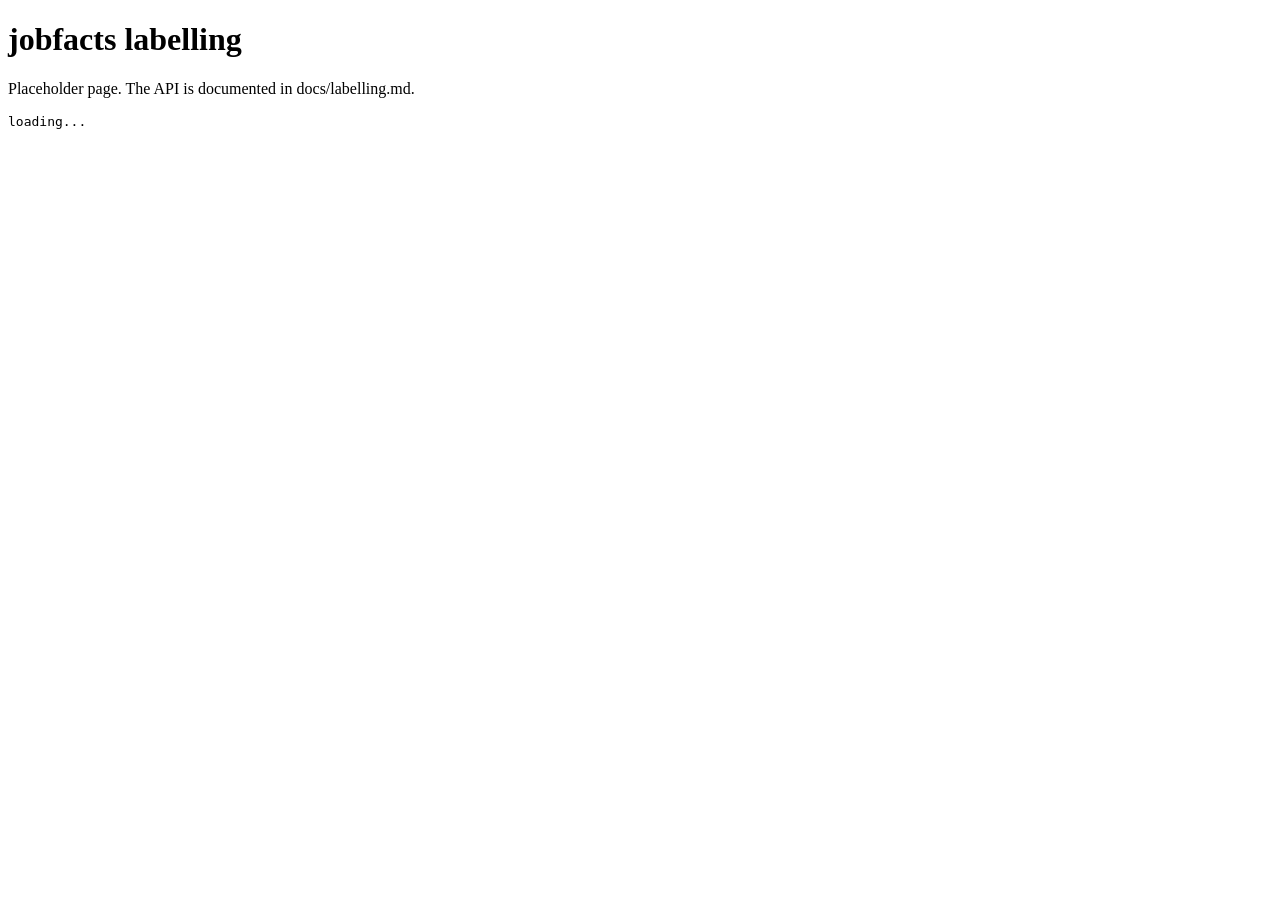
==== src/jobfacts/label_app/static/index.html @ 546315b6 "Add test-set selection, application import, labelling API; Workday terms notes" ====
<!doctype html>
<html lang="en">
<head><meta charset="utf-8"><meta name="viewport" content="width=device-width, initial-scale=1">
<title>jobfacts labelling</title></head>
<body>
<h1>jobfacts labelling</h1>
<p>Placeholder page. The API is documented in docs/labelling.md.</p>
<pre id="progress">loading...</pre>
<script>
fetch("/api/progress").then(r => r.json()).then(p => {
  document.getElementById("progress").textContent = JSON.stringify(p, null, 2);
});
</script>
</body>
</html>
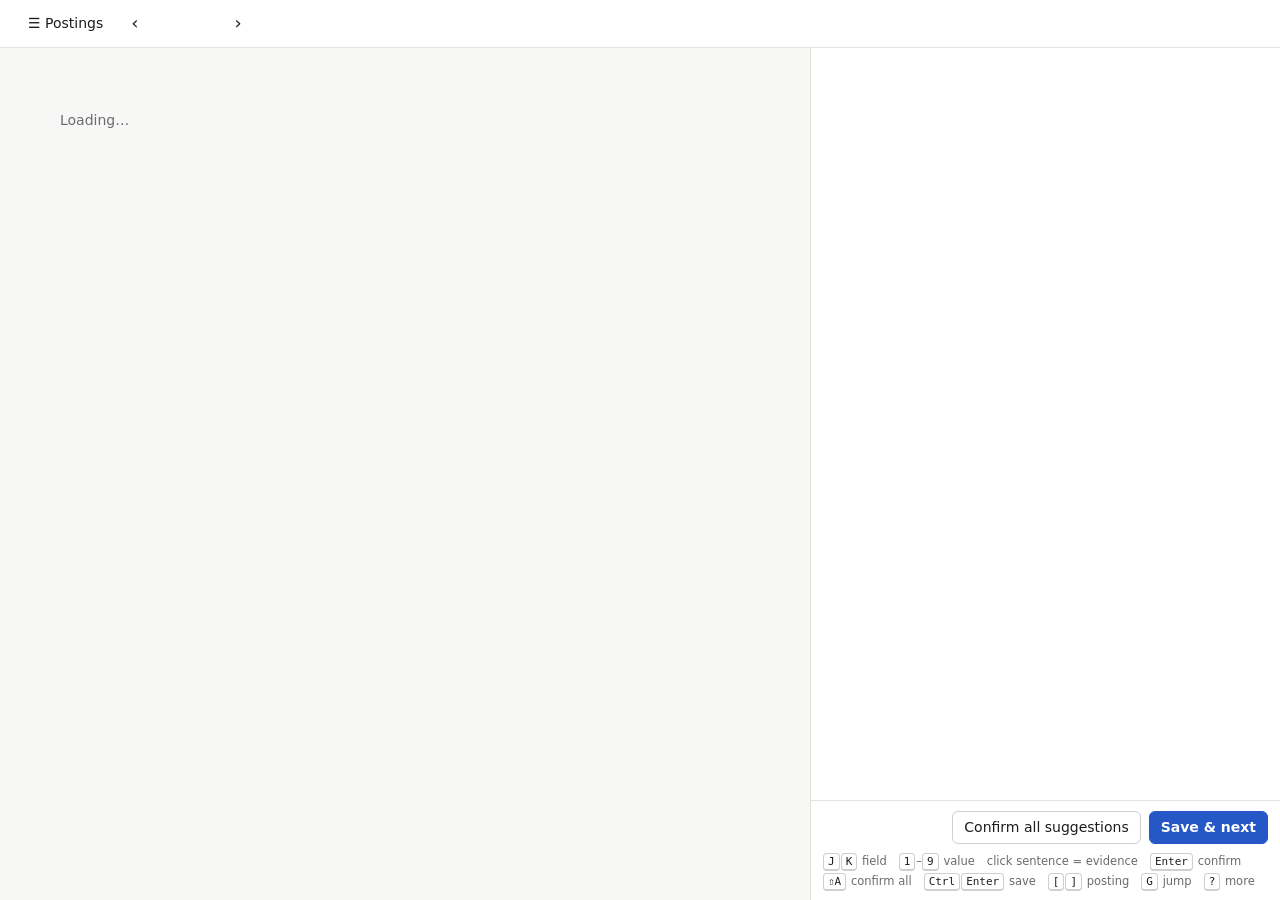
==== commit 19727151: "Add labelling web page (keyboard-first, blind and pre-filled modes)" ====
--- a/src/jobfacts/label_app/static/index.html
+++ b/src/jobfacts/label_app/static/index.html
@@ -1,15 +1,75 @@
 <!doctype html>
 <html lang="en">
-<head><meta charset="utf-8"><meta name="viewport" content="width=device-width, initial-scale=1">
-<title>jobfacts labelling</title></head>
+<head>
+<meta charset="utf-8">
+<meta name="viewport" content="width=device-width, initial-scale=1">
+<title>jobfacts labelling</title>
+<link rel="stylesheet" href="app.css">
+</head>
 <body>
-<h1>jobfacts labelling</h1>
-<p>Placeholder page. The API is documented in docs/labelling.md.</p>
-<pre id="progress">loading...</pre>
-<script>
-fetch("/api/progress").then(r => r.json()).then(p => {
-  document.getElementById("progress").textContent = JSON.stringify(p, null, 2);
-});
-</script>
+<header class="top">
+  <div class="top-left">
+    <button id="jump-open" class="btn ghost" title="Jump to a posting (G)">☰ Postings</button>
+    <button id="prev-item" class="btn ghost icon" title="Previous posting ([)">‹</button>
+    <span id="pos" class="pos"></span>
+    <button id="next-item" class="btn ghost icon" title="Next posting (])">›</button>
+    <span id="badges" class="badges"></span>
+  </div>
+  <div id="progress" class="progress"></div>
+</header>
+
+<main class="layout">
+  <section class="posting" id="posting" aria-label="Posting"></section>
+  <aside class="form" id="form" aria-label="Label form">
+    <div id="form-body"></div>
+    <div class="form-foot">
+      <div id="global-msg" class="global-msg" role="status"></div>
+      <div class="actions">
+        <button id="confirm-all" class="btn" title="Confirm every remaining suggestion (Shift+A)">Confirm all suggestions</button>
+        <button id="save" class="btn primary" title="Save and go to the next unlabelled posting (Ctrl+Enter)">Save &amp; next</button>
+      </div>
+      <div class="legend">
+        <span><kbd>J</kbd><kbd>K</kbd> field</span>
+        <span><kbd>1</kbd>–<kbd>9</kbd> value</span>
+        <span>click sentence = evidence</span>
+        <span><kbd>Enter</kbd> confirm</span>
+        <span><kbd>⇧A</kbd> confirm all</span>
+        <span><kbd>Ctrl</kbd><kbd>Enter</kbd> save</span>
+        <span><kbd>[</kbd><kbd>]</kbd> posting</span>
+        <span><kbd>G</kbd> jump</span>
+        <span><kbd>?</kbd> more</span>
+      </div>
+    </div>
+  </aside>
+</main>
+
+<dialog id="jump" class="dlg">
+  <div class="dlg-head">
+    <input id="jump-filter" type="search" placeholder="Filter: employer, title, en/de/fr, group, todo/done…" autocomplete="off">
+    <button class="btn ghost" data-close>Esc</button>
+  </div>
+  <div class="jump-list" id="jump-list"></div>
+</dialog>
+
+<dialog id="help" class="dlg help">
+  <div class="dlg-head"><strong>Keyboard shortcuts</strong><button class="btn ghost" data-close>Esc</button></div>
+  <table class="keys">
+    <tr><td><kbd>J</kbd> / <kbd>↓</kbd>, <kbd>K</kbd> / <kbd>↑</kbd></td><td>Next / previous field</td></tr>
+    <tr><td><kbd>1</kbd>…<kbd>9</kbd></td><td>Pick the value with that number in the active field (locations: toggle candidate)</td></tr>
+    <tr><td>Min. years</td><td>Type the number (<kbd>1</kbd><kbd>2</kbd> = 12), <kbd>N</kbd> = not stated, <kbd>+</kbd> = 15_plus</td></tr>
+    <tr><td>Click a sentence</td><td>Toggle it as evidence for the active field</td></tr>
+    <tr><td><kbd>Enter</kbd></td><td>Confirm the active field (accepts a suggestion) and move on</td></tr>
+    <tr><td><kbd>Shift</kbd>+<kbd>A</kbd></td><td>Confirm all remaining suggestions</td></tr>
+    <tr><td><kbd>Ctrl</kbd>+<kbd>Enter</kbd></td><td>Save and go to the next unlabelled posting</td></tr>
+    <tr><td><kbd>[</kbd> / <kbd>]</kbd></td><td>Previous / next posting (warns about unsaved changes)</td></tr>
+    <tr><td><kbd>U</kbd></td><td>Next unlabelled posting</td></tr>
+    <tr><td><kbd>/</kbd></td><td>Search locations to add (in the locations field)</td></tr>
+    <tr><td><kbd>E</kbd></td><td>Note for the active field; <kbd>Shift</kbd>+<kbd>E</kbd> note for the posting</td></tr>
+    <tr><td><kbd>G</kbd></td><td>Jump to a posting</td></tr>
+    <tr><td><kbd>Esc</kbd></td><td>Leave a text box or close a dialog</td></tr>
+  </table>
+</dialog>
+
+<script src="app.js"></script>
 </body>
 </html>
--- a/src/jobfacts/label_app/static/app.css
+++ b/src/jobfacts/label_app/static/app.css
@@ -0,0 +1,301 @@
+:root {
+  --bg: #f7f7f5;
+  --panel: #ffffff;
+  --text: #1d1d1f;
+  --muted: #6b6b70;
+  --faint: #9a9aa0;
+  --line: #e3e3e0;
+  --line-strong: #cfcfcb;
+  --accent: #2557c7;
+  --accent-soft: #e6edfb;
+  --accent-ink: #ffffff;
+  --sugg: #a86300;
+  --sugg-soft: #fdf3e2;
+  --ok: #217a45;
+  --err: #b42318;
+  --err-soft: #fdecea;
+  --cue: #8a7a3d;
+  --cue-bg: #f8eebd;
+  --hover-bg: #f0f0ec;
+  --shadow: 0 1px 2px rgba(0, 0, 0, 0.06);
+  color-scheme: light;
+}
+@media (prefers-color-scheme: dark) {
+  :root {
+    --bg: #17181a;
+    --panel: #1f2023;
+    --text: #e8e8ea;
+    --muted: #a0a0a8;
+    --faint: #74747c;
+    --line: #2f3034;
+    --line-strong: #44454a;
+    --accent: #7ea6ff;
+    --accent-soft: #23304d;
+    --accent-ink: #0f1420;
+    --sugg: #f0b45a;
+    --sugg-soft: #3a2e1a;
+    --ok: #6fcf97;
+    --err: #ff8a80;
+    --err-soft: #3d2222;
+    --cue: #c9b66b;
+    --cue-bg: #4a4220;
+    --hover-bg: #26272b;
+    --shadow: none;
+    color-scheme: dark;
+  }
+}
+
+* { box-sizing: border-box; }
+html, body { margin: 0; }
+body {
+  background: var(--bg);
+  color: var(--text);
+  font: 14px/1.45 system-ui, -apple-system, "Segoe UI", Roboto, "Helvetica Neue", Arial, sans-serif;
+}
+kbd {
+  font: 11px/1 ui-monospace, SFMono-Regular, Menlo, Consolas, monospace;
+  border: 1px solid var(--line-strong);
+  border-bottom-width: 2px;
+  border-radius: 4px;
+  padding: 1px 4px;
+  background: var(--panel);
+  color: var(--text);
+}
+.btn {
+  font: inherit;
+  color: var(--text);
+  background: var(--panel);
+  border: 1px solid var(--line-strong);
+  border-radius: 6px;
+  padding: 5px 11px;
+  cursor: pointer;
+}
+.btn:hover { background: var(--hover-bg); }
+.btn.ghost { border-color: transparent; background: transparent; }
+.btn.ghost:hover { background: var(--hover-bg); }
+.btn.icon { font-size: 18px; line-height: 1; padding: 3px 9px; }
+.btn.primary { background: var(--accent); border-color: var(--accent); color: var(--accent-ink); font-weight: 600; }
+.btn.primary.blocked { opacity: 0.55; }
+.btn:focus-visible { outline: 2px solid var(--accent); outline-offset: 1px; }
+
+/* top bar */
+.top {
+  position: sticky; top: 0; z-index: 5;
+  display: flex; justify-content: space-between; align-items: center; gap: 16px;
+  height: 48px; padding: 0 16px;
+  background: var(--panel); border-bottom: 1px solid var(--line);
+}
+.top-left { display: flex; align-items: center; gap: 6px; min-width: 0; }
+.pos { font-variant-numeric: tabular-nums; color: var(--muted); min-width: 64px; text-align: center; }
+.badges { display: flex; gap: 6px; margin-left: 8px; }
+.badge {
+  font-size: 12px; font-weight: 600; letter-spacing: 0.02em;
+  padding: 2px 8px; border-radius: 999px; border: 1px solid var(--line-strong); color: var(--muted);
+}
+.badge.lang { color: var(--text); text-transform: uppercase; }
+.badge.blind { color: var(--text); }
+.badge.prefilled { color: var(--sugg); border-color: var(--sugg); border-style: dashed; }
+.badge.done { color: var(--ok); border-color: var(--ok); }
+.badge.dirty { color: var(--sugg); border-color: transparent; }
+.progress { display: flex; align-items: center; gap: 14px; font-size: 12px; color: var(--muted); font-variant-numeric: tabular-nums; }
+.progress .p { display: flex; align-items: center; gap: 6px; }
+.progress .p strong { color: var(--text); font-weight: 600; }
+.bar { width: 56px; height: 4px; background: var(--line); border-radius: 2px; overflow: hidden; }
+.bar > i { display: block; height: 100%; background: var(--ok); }
+
+/* layout */
+.layout {
+  display: grid;
+  grid-template-columns: minmax(0, 1fr) 470px;
+  gap: 0;
+  min-height: calc(100vh - 48px);
+}
+
+/* posting */
+.posting { padding: 22px 28px 120px 20px; }
+.posting-inner { max-width: 78ch; margin: 0 auto; }
+.employer { color: var(--muted); font-size: 13px; margin: 0 0 10px 52px; }
+.sent {
+  position: relative;
+  display: grid; grid-template-columns: 34px minmax(0, 1fr) auto; gap: 0 10px;
+  padding: 3px 8px 3px 0;
+  border-radius: 5px;
+  border-left: 3px solid transparent;
+  cursor: pointer;
+  font-size: 15.5px; line-height: 1.62;
+}
+.sent:hover { background: var(--hover-bg); }
+.sent .num {
+  text-align: right; color: var(--faint); font: 11.5px/2.2 ui-monospace, SFMono-Regular, Menlo, monospace;
+  user-select: none; font-variant-numeric: tabular-nums;
+}
+.sent .txt { overflow-wrap: anywhere; }
+.sent.meta { font-size: 16.5px; }
+.sent.meta .num { color: var(--muted); font-weight: 700; }
+.sent.title .txt { font-weight: 650; }
+.sent.loc .txt { color: var(--muted); }
+.sent.meta-last { margin-bottom: 14px; padding-bottom: 6px; }
+.sep { height: 1px; background: var(--line); margin: 8px 0 12px 44px; }
+
+/* evidence for the active field */
+.sent.ev-set { background: var(--accent-soft); border-left-color: var(--accent); }
+.sent.ev-sugg { background: var(--sugg-soft); border-left: 3px dashed var(--sugg); }
+.sent.ev-hover { outline: 1.5px solid var(--accent); outline-offset: -1px; }
+.sent.flash { animation: flash 0.9s ease-out; }
+@keyframes flash { from { box-shadow: inset 0 0 0 2px var(--accent); } to { box-shadow: inset 0 0 0 2px transparent; } }
+
+.marks { display: flex; gap: 3px; align-items: flex-start; padding-top: 4px; user-select: none; }
+.mark {
+  font: 600 10px/1 system-ui, sans-serif; letter-spacing: 0.03em;
+  padding: 3px 5px; border-radius: 4px;
+  color: var(--muted); border: 1px solid var(--line-strong); background: var(--panel);
+}
+.mark.sugg { border-style: dashed; color: var(--sugg); border-color: var(--sugg); }
+.mark.active { color: var(--accent-ink); background: var(--accent); border-color: var(--accent); }
+.mark.active.sugg { color: var(--sugg); background: var(--sugg-soft); border-color: var(--sugg); }
+
+/* cue words: calm dotted underline everywhere, highlighter only for the active field's cues */
+.cue { text-decoration: underline dotted var(--line-strong); text-underline-offset: 3px; }
+body[data-active="work_mode"] .cue-mode,
+body[data-active="remote_from_switzerland"] :is(.cue-mode, .cue-region, .cue-ch),
+body[data-active="office_locations"] :is(.cue-office, .cue-ch, .cue-cand),
+body[data-active="german"] :is(.cue-de, .cue-level),
+body[data-active="french"] :is(.cue-fr, .cue-level),
+body[data-active="min_years"] .cue-years,
+body[data-active="title_level"] .cue-title {
+  background: var(--cue-bg); text-decoration: none; border-radius: 3px; padding: 0 1px;
+}
+
+/* form */
+.form {
+  position: sticky; top: 48px; align-self: start;
+  height: calc(100vh - 48px);
+  display: flex; flex-direction: column;
+  background: var(--panel); border-left: 1px solid var(--line);
+}
+#form-body { flex: 1; min-height: 0; overflow-y: auto; padding: 10px 12px 12px; }
+.form-foot { border-top: 1px solid var(--line); padding: 10px 12px; background: var(--panel); }
+.actions { display: flex; justify-content: flex-end; gap: 8px; }
+.global-msg { font-size: 12.5px; min-height: 0; margin-bottom: 6px; }
+.global-msg:empty { display: none; }
+.global-msg.err { color: var(--err); }
+.global-msg.ok { color: var(--ok); }
+.global-msg.info { color: var(--muted); }
+.legend { display: flex; flex-wrap: wrap; gap: 4px 12px; margin-top: 9px; font-size: 11.5px; color: var(--muted); }
+.legend kbd { margin-right: 1px; }
+
+.field {
+  border: 1px solid transparent; border-radius: 8px;
+  padding: 7px 9px; margin-bottom: 3px;
+}
+.field:not(.active) { cursor: pointer; }
+.field:not(.active):hover { background: var(--hover-bg); }
+.field.active { border-color: var(--accent); background: var(--panel); box-shadow: var(--shadow); padding-bottom: 10px; }
+.field.has-err { border-color: var(--err); }
+.f-head { display: flex; align-items: center; gap: 8px; min-height: 22px; }
+.f-name { font-weight: 600; width: 118px; flex: none; }
+.f-val { flex: 1; min-width: 0; font: 12.5px/1.3 ui-monospace, SFMono-Regular, Menlo, monospace; white-space: nowrap; overflow: hidden; text-overflow: ellipsis; }
+.f-val.empty { color: var(--faint); font-family: inherit; font-style: italic; }
+.f-val.sugg { color: var(--sugg); }
+.f-ev { font-size: 11.5px; color: var(--muted); font-variant-numeric: tabular-nums; white-space: nowrap; }
+.f-ev a { color: inherit; text-decoration: none; border-bottom: 1px dotted var(--faint); cursor: pointer; }
+.status {
+  flex: none; font-size: 10.5px; font-weight: 700; letter-spacing: 0.04em; text-transform: uppercase;
+  padding: 2px 6px; border-radius: 4px; border: 1px solid transparent;
+}
+.status.empty { color: var(--faint); border-color: var(--line-strong); }
+.status.suggested { color: var(--sugg); border: 1px dashed var(--sugg); }
+.status.set { color: var(--ok); border-color: var(--ok); }
+.f-q { color: var(--muted); font-size: 12.5px; margin: 4px 0 6px; }
+.f-hint { color: var(--muted); font-size: 12px; margin: -2px 0 7px; padding-left: 8px; border-left: 2px solid var(--line-strong); }
+.f-err { color: var(--err); background: var(--err-soft); font-size: 12.5px; border-radius: 5px; padding: 4px 8px; margin: 6px 0 2px; }
+.f-warn { color: var(--sugg); font-size: 12.5px; margin: 6px 0 2px; }
+
+.opts { display: flex; flex-direction: column; gap: 3px; }
+.opt {
+  display: grid; grid-template-columns: 20px minmax(0, 1fr); gap: 0 8px; align-items: baseline;
+  text-align: left; font: inherit; color: var(--text);
+  background: transparent; border: 1px solid var(--line); border-radius: 6px;
+  padding: 5px 8px; cursor: pointer;
+}
+.opt:hover { background: var(--hover-bg); }
+.opt .k { color: var(--faint); font: 11px ui-monospace, monospace; }
+.opt .v { font: 600 12.5px/1.35 ui-monospace, SFMono-Regular, Menlo, monospace; }
+.opt .d { grid-column: 2; color: var(--muted); font-size: 12px; line-height: 1.35; }
+.opt .nq { color: var(--faint); font-weight: 400; font-family: system-ui, sans-serif; font-size: 11px; margin-left: 6px; }
+.opt.on { border-color: var(--accent); background: var(--accent-soft); }
+.opt.on .k { color: var(--accent); }
+.opt.on.sugg { border: 1px dashed var(--sugg); background: var(--sugg-soft); }
+.opt.on.sugg .k { color: var(--sugg); }
+
+.ygrid { display: grid; grid-template-columns: repeat(6, 1fr); gap: 4px; }
+.ygrid .opt { display: block; text-align: center; padding: 6px 2px; font: 600 12.5px ui-monospace, monospace; }
+.ygrid .opt.wide { grid-column: span 2; }
+.ydef { color: var(--muted); font-size: 12px; margin-top: 6px; min-height: 16px; }
+
+/* locations */
+.chips { display: flex; flex-wrap: wrap; gap: 5px; }
+.chip {
+  display: inline-flex; align-items: baseline; gap: 6px;
+  font: inherit; font-size: 12.5px; color: var(--text);
+  border: 1px solid var(--line-strong); border-radius: 6px; background: transparent;
+  padding: 4px 8px; cursor: pointer;
+}
+.chip:hover { background: var(--hover-bg); }
+.chip .k { color: var(--faint); font: 11px ui-monospace, monospace; }
+.chip .kind { color: var(--faint); font-size: 11px; }
+.chip .where { color: var(--muted); font-size: 11px; }
+.chip.on { border-color: var(--accent); background: var(--accent-soft); }
+.chip.on.sugg { border: 1px dashed var(--sugg); background: var(--sugg-soft); }
+.loc-sub { font-size: 11px; text-transform: uppercase; letter-spacing: 0.05em; color: var(--faint); margin: 9px 0 5px; }
+.loc-search { position: relative; margin-top: 8px; }
+.loc-search input, .note textarea, .dlg input {
+  width: 100%; font: inherit; color: var(--text); background: var(--bg);
+  border: 1px solid var(--line-strong); border-radius: 6px; padding: 5px 8px;
+}
+.loc-search input:focus, .note textarea:focus, .dlg input:focus { outline: 2px solid var(--accent); outline-offset: -1px; }
+.loc-results { display: flex; flex-wrap: wrap; gap: 4px; margin-top: 5px; }
+.loc-results .chip.first { border-color: var(--accent); }
+
+/* notes */
+.note-toggle { font-size: 11.5px; color: var(--muted); background: none; border: 0; padding: 0; cursor: pointer; margin-top: 7px; }
+.note-toggle:hover { color: var(--text); text-decoration: underline; }
+.note textarea { margin-top: 5px; min-height: 48px; resize: vertical; font-size: 13px; }
+.post-note { margin: 10px 0 2px; padding: 8px 9px; border-top: 1px solid var(--line); }
+
+/* dialogs */
+.dlg {
+  border: 1px solid var(--line-strong); border-radius: 10px; padding: 0;
+  background: var(--panel); color: var(--text);
+  width: min(900px, 92vw); max-height: 82vh;
+}
+.dlg::backdrop { background: rgba(0, 0, 0, 0.35); }
+.dlg-head { display: flex; gap: 8px; align-items: center; padding: 10px; border-bottom: 1px solid var(--line); }
+.dlg-head strong { flex: 1; }
+.jump-list { overflow-y: auto; max-height: calc(82vh - 60px); }
+.jrow {
+  display: grid; grid-template-columns: 34px 30px 92px 64px 22px minmax(0, 1fr);
+  gap: 8px; align-items: center; padding: 5px 12px; cursor: pointer; font-size: 13px;
+  border-bottom: 1px solid var(--line);
+}
+.jrow:hover, .jrow.sel { background: var(--hover-bg); }
+.jrow.cur { box-shadow: inset 3px 0 0 var(--accent); }
+.jrow .o { color: var(--faint); font: 11.5px ui-monospace, monospace; text-align: right; }
+.jrow .l { text-transform: uppercase; font-weight: 600; font-size: 11.5px; }
+.jrow .g, .jrow .m { color: var(--muted); font-size: 12px; }
+.jrow .m.prefilled { color: var(--sugg); }
+.jrow .d { color: var(--ok); font-weight: 700; }
+.jrow .t { white-space: nowrap; overflow: hidden; text-overflow: ellipsis; }
+.jrow .t span { color: var(--muted); }
+.help { width: 640px; }
+.keys { border-collapse: collapse; margin: 6px 12px 14px; font-size: 13px; }
+.keys td { padding: 6px 10px; border-bottom: 1px solid var(--line); vertical-align: top; }
+.keys td:first-child { white-space: nowrap; }
+
+.toast {
+  position: fixed; left: 50%; bottom: 22px; transform: translateX(-50%);
+  background: var(--text); color: var(--bg); padding: 7px 14px; border-radius: 7px; font-size: 13px;
+  opacity: 0; transition: opacity 0.15s; pointer-events: none; z-index: 20;
+}
+.toast.show { opacity: 0.92; }
+.loading { color: var(--muted); padding: 40px; }
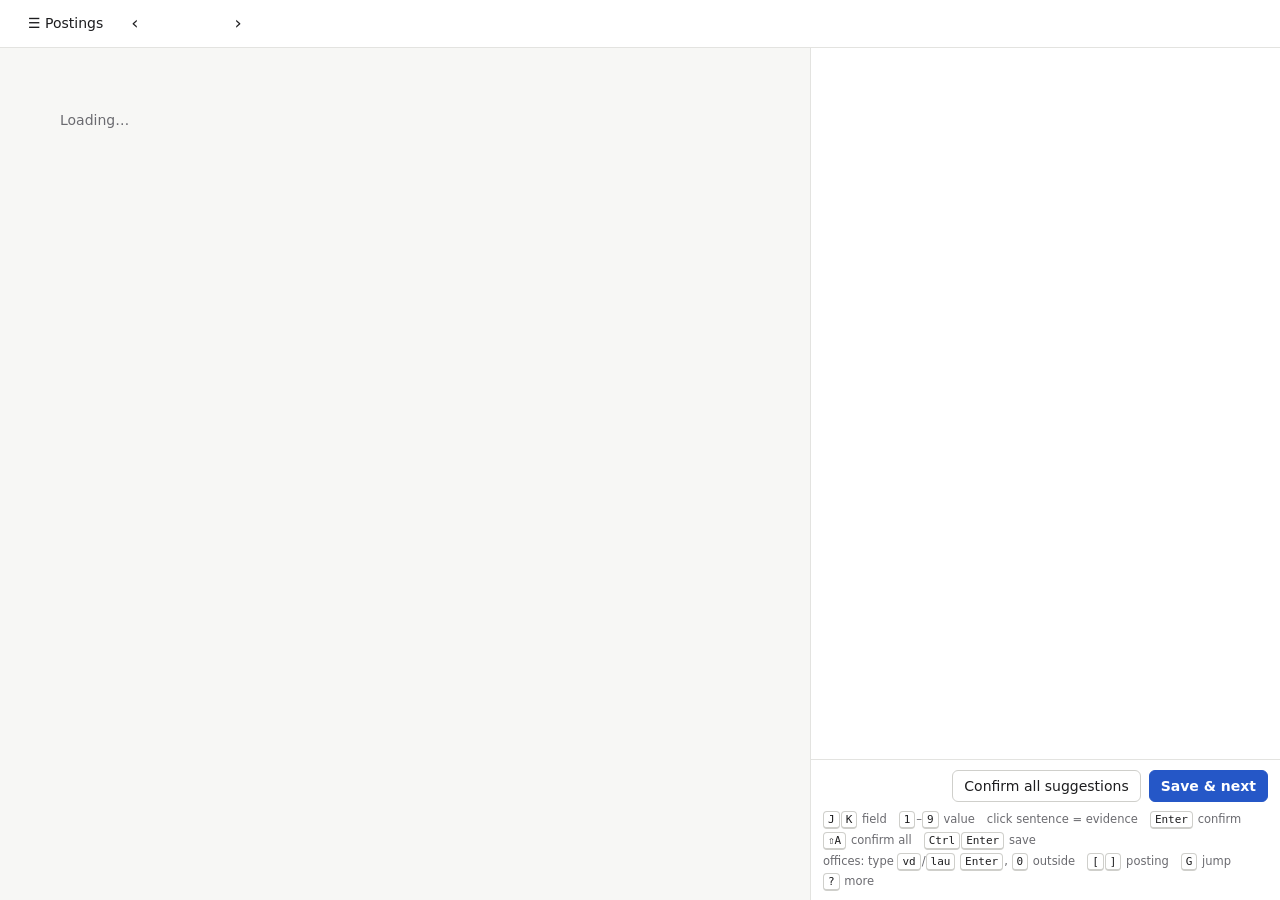
==== commit 65251274: "Canton-first office locations with swisstopo register; labelling page update Fix pre-fill letting ol" ====
--- a/src/jobfacts/label_app/static/index.html
+++ b/src/jobfacts/label_app/static/index.html
@@ -35,6 +35,7 @@
         <span><kbd>Enter</kbd> confirm</span>
         <span><kbd>⇧A</kbd> confirm all</span>
         <span><kbd>Ctrl</kbd><kbd>Enter</kbd> save</span>
+        <span>offices: type <kbd>vd</kbd>/<kbd>lau</kbd> <kbd>Enter</kbd>, <kbd>0</kbd> outside</span>
         <span><kbd>[</kbd><kbd>]</kbd> posting</span>
         <span><kbd>G</kbd> jump</span>
         <span><kbd>?</kbd> more</span>
@@ -55,7 +56,7 @@
   <div class="dlg-head"><strong>Keyboard shortcuts</strong><button class="btn ghost" data-close>Esc</button></div>
   <table class="keys">
     <tr><td><kbd>J</kbd> / <kbd>↓</kbd>, <kbd>K</kbd> / <kbd>↑</kbd></td><td>Next / previous field</td></tr>
-    <tr><td><kbd>1</kbd>…<kbd>9</kbd></td><td>Pick the value with that number in the active field (locations: toggle candidate)</td></tr>
+    <tr><td><kbd>1</kbd>…<kbd>9</kbd></td><td>Pick the value with that number in the active field (office locations: toggle place 1–9)</td></tr>
     <tr><td>Min. years</td><td>Type the number (<kbd>1</kbd><kbd>2</kbd> = 12), <kbd>N</kbd> = not stated, <kbd>+</kbd> = 15_plus</td></tr>
     <tr><td>Click a sentence</td><td>Toggle it as evidence for the active field</td></tr>
     <tr><td><kbd>Enter</kbd></td><td>Confirm the active field (accepts a suggestion) and move on</td></tr>
@@ -63,7 +64,7 @@
     <tr><td><kbd>Ctrl</kbd>+<kbd>Enter</kbd></td><td>Save and go to the next unlabelled posting</td></tr>
     <tr><td><kbd>[</kbd> / <kbd>]</kbd></td><td>Previous / next posting (warns about unsaved changes)</td></tr>
     <tr><td><kbd>U</kbd></td><td>Next unlabelled posting</td></tr>
-    <tr><td><kbd>/</kbd></td><td>Search locations to add (in the locations field)</td></tr>
+    <tr><td>Office locations</td><td>Type a canton code or a place (<kbd>v</kbd><kbd>d</kbd>, <kbd>l</kbd><kbd>a</kbd><kbd>u</kbd>), then <kbd>Enter</kbd> selects or clears the highlighted canton; <kbd>↑</kbd><kbd>↓</kbd> pick another match, <kbd>Esc</kbd> clears the filter. <kbd>0</kbd> = outside Switzerland, <kbd>1</kbd>…<kbd>9</kbd> = toggle a place. <kbd>J</kbd>/<kbd>K</kbd> still move between fields; press <kbd>/</kbd> first to type a word starting with j or k (Jura, Kloten). <kbd>Enter</kbd> with an empty filter confirms the field (nothing selected = not stated).</td></tr>
     <tr><td><kbd>E</kbd></td><td>Note for the active field; <kbd>Shift</kbd>+<kbd>E</kbd> note for the posting</td></tr>
     <tr><td><kbd>G</kbd></td><td>Jump to a posting</td></tr>
     <tr><td><kbd>Esc</kbd></td><td>Leave a text box or close a dialog</td></tr>
--- a/src/jobfacts/label_app/static/app.css
+++ b/src/jobfacts/label_app/static/app.css
@@ -158,7 +158,7 @@
 .cue { text-decoration: underline dotted var(--line-strong); text-underline-offset: 3px; }
 body[data-active="work_mode"] .cue-mode,
 body[data-active="remote_from_switzerland"] :is(.cue-mode, .cue-region, .cue-ch),
-body[data-active="office_locations"] :is(.cue-office, .cue-ch, .cue-cand),
+body[data-active="office_cantons"] :is(.cue-office, .cue-ch, .cue-cand),
 body[data-active="german"] :is(.cue-de, .cue-level),
 body[data-active="french"] :is(.cue-fr, .cue-level),
 body[data-active="min_years"] .cue-years,
@@ -233,7 +233,7 @@
 .ygrid .opt.wide { grid-column: span 2; }
 .ydef { color: var(--muted); font-size: 12px; margin-top: 6px; min-height: 16px; }
 
-/* locations */
+/* office locations: canton grid, then places */
 .chips { display: flex; flex-wrap: wrap; gap: 5px; }
 .chip {
   display: inline-flex; align-items: baseline; gap: 6px;
@@ -243,19 +243,52 @@
 }
 .chip:hover { background: var(--hover-bg); }
 .chip .k { color: var(--faint); font: 11px ui-monospace, monospace; }
-.chip .kind { color: var(--faint); font-size: 11px; }
 .chip .where { color: var(--muted); font-size: 11px; }
 .chip.on { border-color: var(--accent); background: var(--accent-soft); }
 .chip.on.sugg { border: 1px dashed var(--sugg); background: var(--sugg-soft); }
-.loc-sub { font-size: 11px; text-transform: uppercase; letter-spacing: 0.05em; color: var(--faint); margin: 9px 0 5px; }
-.loc-search { position: relative; margin-top: 8px; }
-.loc-search input, .note textarea, .dlg input {
+.loc-sub { font-size: 11px; text-transform: uppercase; letter-spacing: 0.05em; color: var(--faint); margin: 11px 0 5px; }
+.cfilter { margin-bottom: 7px; }
+.cmatch { font-size: 12px; margin-top: 4px; color: var(--text); }
+.muted, .cmatch.muted { color: var(--muted); }
+.cgrid { display: grid; grid-template-columns: repeat(4, minmax(0, 1fr)); gap: 3px; }
+.cgrid .ct { padding: 3px 5px; }
+.ct {
+  position: relative;
+  display: flex; align-items: baseline; gap: 5px; min-width: 0;
+  font: inherit; text-align: left; color: var(--text);
+  background: transparent; border: 1px solid var(--line); border-radius: 5px;
+  padding: 3px 6px; cursor: pointer;
+}
+.ct:hover { background: var(--hover-bg); }
+.ct .cc { flex: none; font: 600 12px/1.4 ui-monospace, SFMono-Regular, Menlo, monospace; width: 2.1ch; }
+.ct .cn { min-width: 0; font-size: 11px; color: var(--muted); white-space: nowrap; overflow: hidden; text-overflow: ellipsis; }
+.ct.hint .cc { text-decoration: underline 2px var(--cue); text-underline-offset: 3px; }
+.ct.hint::after, .hint-dot {
+  content: ""; width: 5px; height: 5px; border-radius: 50%; background: var(--cue);
+}
+.ct.hint::after { position: absolute; top: 3px; right: 3px; }
+.hint-dot { display: inline-block; margin-right: 6px; vertical-align: 1px; }
+.ct.on { border-color: var(--accent); background: var(--accent-soft); }
+.ct.on .cn { color: var(--text); }
+.ct.on.sugg { border: 1px dashed var(--sugg); background: var(--sugg-soft); }
+.ct.dim { opacity: 0.3; }
+.ct.best { outline: 2px solid var(--accent); outline-offset: 0; opacity: 1; }
+.crow { display: flex; align-items: center; gap: 10px; margin-top: 5px; }
+.ct.out { flex: none; }
+.ct.out .cc { color: var(--faint); font-weight: 400; font-size: 11px; width: auto; }
+.ct.out .cn { font-size: 12px; color: var(--text); }
+.cstate { font-size: 12px; color: var(--muted); }
+.cstate.none b { color: var(--text); font-weight: 600; }
+.ckey { font-size: 11.5px; color: var(--muted); margin-top: 6px; }
+.prow { display: grid; grid-template-columns: 26px minmax(0, 1fr); gap: 6px; align-items: baseline; margin-bottom: 4px; }
+.prow .pc { font: 600 12px ui-monospace, SFMono-Regular, Menlo, monospace; color: var(--muted); }
+.pnone { font-size: 12px; color: var(--faint); font-style: italic; }
+.phint { font-size: 11.5px; color: var(--faint); margin-top: 5px; }
+#canton-q, .note textarea, .dlg input {
   width: 100%; font: inherit; color: var(--text); background: var(--bg);
   border: 1px solid var(--line-strong); border-radius: 6px; padding: 5px 8px;
 }
-.loc-search input:focus, .note textarea:focus, .dlg input:focus { outline: 2px solid var(--accent); outline-offset: -1px; }
-.loc-results { display: flex; flex-wrap: wrap; gap: 4px; margin-top: 5px; }
-.loc-results .chip.first { border-color: var(--accent); }
+#canton-q:focus, .note textarea:focus, .dlg input:focus { outline: 2px solid var(--accent); outline-offset: -1px; }
 
 /* notes */
 .note-toggle { font-size: 11.5px; color: var(--muted); background: none; border: 0; padding: 0; cursor: pointer; margin-top: 7px; }
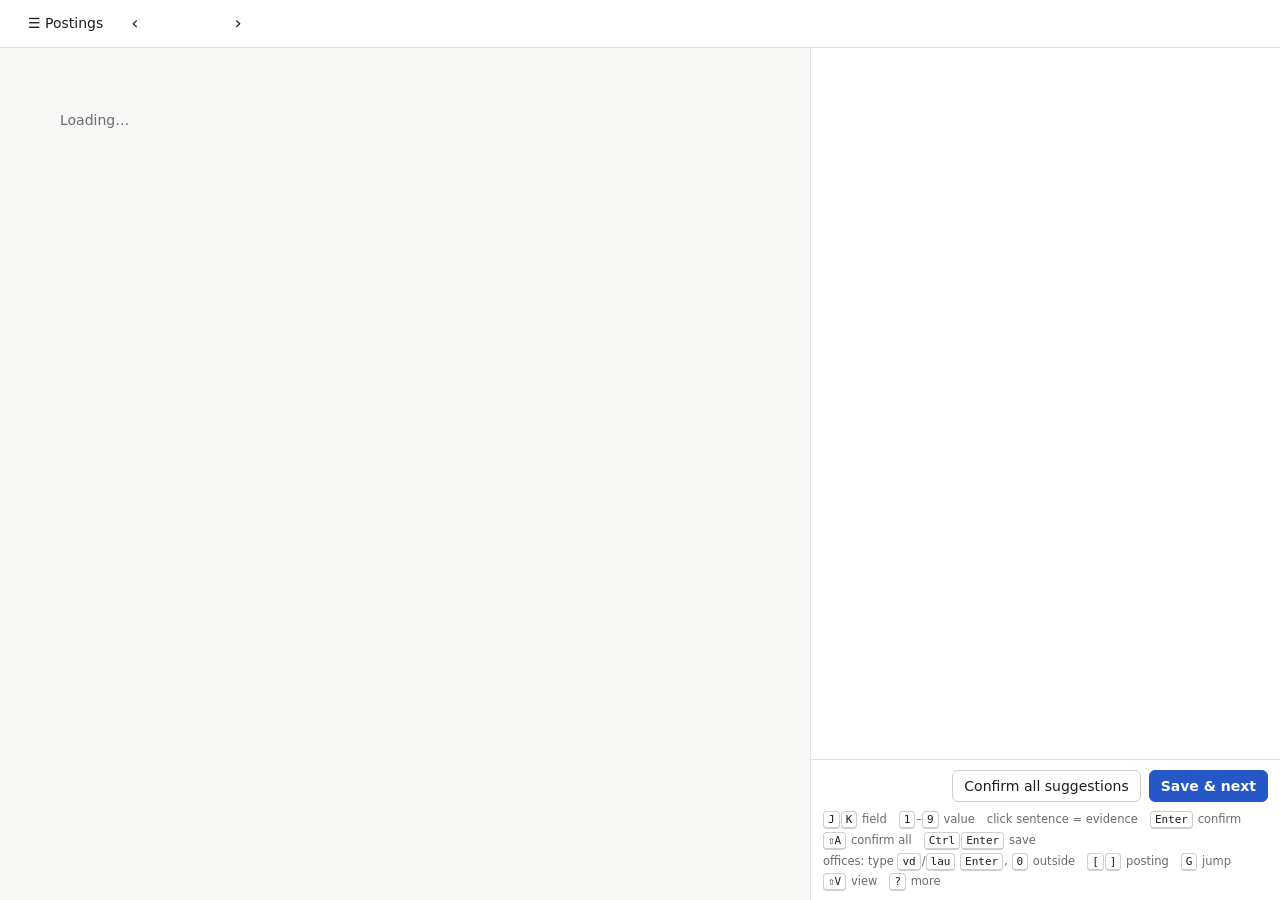
==== commit d8e55e99: "Labelling page: document view; add Exa and Deepgram boards - Labelling page shows postings as a docu" ====
--- a/src/jobfacts/label_app/static/index.html
+++ b/src/jobfacts/label_app/static/index.html
@@ -38,6 +38,7 @@
         <span>offices: type <kbd>vd</kbd>/<kbd>lau</kbd> <kbd>Enter</kbd>, <kbd>0</kbd> outside</span>
         <span><kbd>[</kbd><kbd>]</kbd> posting</span>
         <span><kbd>G</kbd> jump</span>
+        <span><kbd>⇧V</kbd> view</span>
         <span><kbd>?</kbd> more</span>
       </div>
     </div>
@@ -65,6 +66,7 @@
     <tr><td><kbd>[</kbd> / <kbd>]</kbd></td><td>Previous / next posting (warns about unsaved changes)</td></tr>
     <tr><td><kbd>U</kbd></td><td>Next unlabelled posting</td></tr>
     <tr><td>Office locations</td><td>Type a canton code or a place (<kbd>v</kbd><kbd>d</kbd>, <kbd>l</kbd><kbd>a</kbd><kbd>u</kbd>), then <kbd>Enter</kbd> selects or clears the highlighted canton; <kbd>↑</kbd><kbd>↓</kbd> pick another match, <kbd>Esc</kbd> clears the filter. <kbd>0</kbd> = outside Switzerland, <kbd>1</kbd>…<kbd>9</kbd> = toggle a place. <kbd>J</kbd>/<kbd>K</kbd> still move between fields; press <kbd>/</kbd> first to type a word starting with j or k (Jura, Kloten). <kbd>Enter</kbd> with an empty filter confirms the field (nothing selected = not stated).</td></tr>
+    <tr><td><kbd>Shift</kbd>+<kbd>V</kbd></td><td>Switch the posting between the document view (paragraphs, headings, lists; sentence numbers on hover) and the line view (one numbered row per sentence). The page remembers the choice.</td></tr>
     <tr><td><kbd>E</kbd></td><td>Note for the active field; <kbd>Shift</kbd>+<kbd>E</kbd> note for the posting</td></tr>
     <tr><td><kbd>G</kbd></td><td>Jump to a posting</td></tr>
     <tr><td><kbd>Esc</kbd></td><td>Leave a text box or close a dialog</td></tr>
--- a/src/jobfacts/label_app/static/app.css
+++ b/src/jobfacts/label_app/static/app.css
@@ -114,7 +114,19 @@
 /* posting */
 .posting { padding: 22px 28px 120px 20px; }
 .posting-inner { max-width: 78ch; margin: 0 auto; }
-.employer { color: var(--muted); font-size: 13px; margin: 0 0 10px 52px; }
+.employer {
+  display: flex; justify-content: space-between; align-items: center; gap: 12px;
+  color: var(--muted); font-size: 13px; margin: 0 0 10px 52px;
+}
+.view-toggle { display: inline-flex; border: 1px solid var(--line-strong); border-radius: 6px; overflow: hidden; flex: none; }
+.view-toggle button {
+  font: inherit; font-size: 12px; color: var(--muted); background: transparent;
+  border: 0; padding: 2px 9px; cursor: pointer;
+}
+.view-toggle button + button { border-left: 1px solid var(--line-strong); }
+.view-toggle button:hover:not(:disabled) { background: var(--hover-bg); color: var(--text); }
+.view-toggle button.on { background: var(--accent-soft); color: var(--accent); font-weight: 600; }
+.view-toggle button:disabled { opacity: 0.45; cursor: not-allowed; }
 .sent {
   position: relative;
   display: grid; grid-template-columns: 34px minmax(0, 1fr) auto; gap: 0 10px;
@@ -136,6 +148,58 @@
 .sent.loc .txt { color: var(--muted); }
 .sent.meta-last { margin-bottom: 14px; padding-bottom: 6px; }
 .sep { height: 1px; background: var(--line); margin: 8px 0 12px 44px; }
+
+/* document view: reading layout (like a rendered note); each sentence is an inline span */
+.doc {
+  margin: 0 0 0 44px; max-width: 70ch;
+  font-size: 16px; line-height: 1.7; color: var(--text);
+}
+.doc p { margin: 0 0 0.95em; }
+.doc h3 {
+  font-size: 1.08em; font-weight: 680; line-height: 1.4; letter-spacing: 0.005em;
+  margin: 1.5em 0 0.45em;
+}
+.doc > h3:first-child { margin-top: 0.4em; }
+.doc ul, .doc ol { margin: 0 0 0.95em; padding-left: 1.5em; }
+.doc li { margin: 0.2em 0; padding-left: 0.2em; }
+.doc ul > li::marker { color: var(--faint); }
+.doc ol > li::marker { color: var(--muted); font-variant-numeric: tabular-nums; }
+.sent.ds {
+  display: inline; position: relative;
+  border-left: 0; font-size: inherit; line-height: inherit;
+  border-radius: 3px; padding: 1px 0;
+  -webkit-box-decoration-break: clone; box-decoration-break: clone;
+  cursor: pointer; transition: background-color 0.1s;
+}
+.sent.ds .txt { overflow-wrap: anywhere; }
+.sent.ds .dnum {
+  display: none; user-select: none;
+  font: 600 9.5px/1 ui-monospace, SFMono-Regular, Menlo, monospace; font-variant-numeric: tabular-nums;
+  color: var(--faint); margin-right: 2px; vertical-align: 0.55em;
+}
+/* hover: number floats as a small tag just above the start of the sentence, without moving
+   the text */
+.sent.ds:hover .dnum {
+  display: inline; position: absolute; z-index: 2; transform: translate(-40%, -1.05em);
+  color: var(--muted); background: var(--panel); border: 1px solid var(--line-strong);
+  border-radius: 3px; padding: 1px 3px;
+}
+/* sentences marked as evidence for any field: number and marks always shown, inline */
+.sent.ds.marked .dnum, .sent.ds.marked:hover .dnum {
+  display: inline; position: static; transform: none; background: none; border: 0; padding: 0;
+  color: var(--muted);
+}
+.sent.ds .marks { display: inline-flex; gap: 2px; padding: 0; margin-left: 3px; vertical-align: 0.12em; }
+.sent.ds .marks:empty { display: none; }
+.sent.ds .mark { font-size: 9px; padding: 2px 4px; }
+.sent.ds:hover { background: var(--hover-bg); }
+.sent.ds.marker-only { display: none; }
+.sent.ds.marker-only.marked { display: inline; margin-right: 4px; }
+.sent.ds.ev-set { background: var(--accent-soft); box-shadow: inset 0 -2px 0 var(--accent); border-left: 0; }
+.sent.ds.ev-sugg { background: var(--sugg-soft); box-shadow: inset 0 -2px 0 var(--sugg); border-left: 0; }
+.sent.ds.ev-hover { outline: 1.5px solid var(--accent); outline-offset: 0; }
+.sent.ds.flash { animation: flash-inline 0.9s ease-out; }
+@keyframes flash-inline { from { outline: 2px solid var(--accent); } to { outline: 2px solid transparent; } }
 
 /* evidence for the active field */
 .sent.ev-set { background: var(--accent-soft); border-left-color: var(--accent); }
